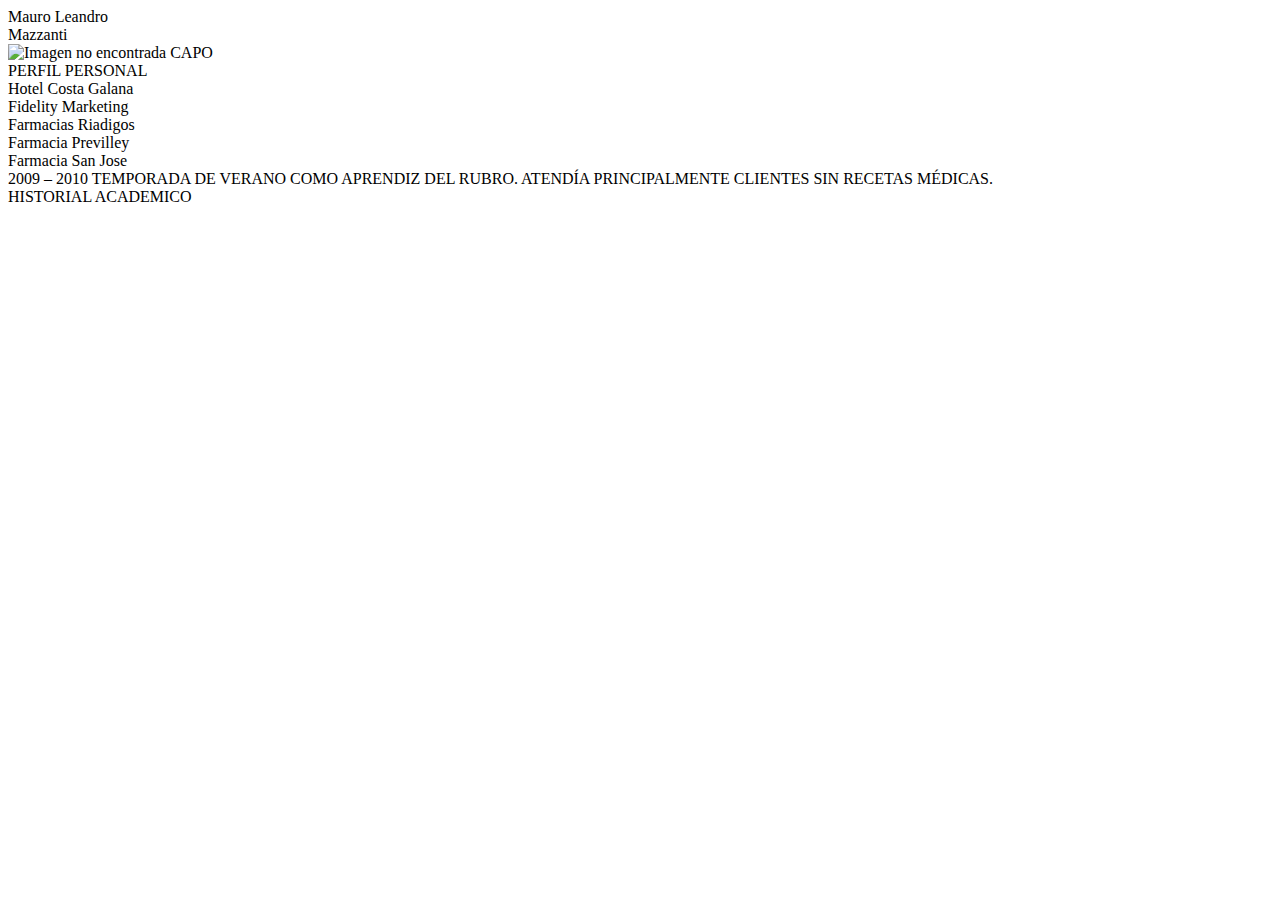
==== cv.html @ ee55e000 "Add files via upload" ====
<!DOCTYPE html>
<html lang="en">

<head>
    <meta charset="UTF-8">
    <meta http-equiv="X-UA-Compatible" content="IE=edge">
    <meta name="viewport" content="width=device-width, initial-scale=1.0">
    <title>CV: Mauro leandro Mazzanti</title>
    <link rel="stylesheet" href="./css/cv.css">
</head>

<body>
    <header class="cabezera"><span>Mauro Leandro <br> Mazzanti </span></header>

    <div class="img_uno"><img src="D:\CURSOS\Curso html5 y css3 udemy\Proyecto\img/frontal.png"
            alt="Imagen no encontrada CAPO"></div>

    <aside>PERFIL PERSONAL</aside>
    <section>
        <article>Hotel Costa Galana <br> </article>
        <article>Fidelity Marketing</article>
        <article>Farmacias Riadigos</article>
        <article>Farmacia Previlley</article>
        <article>Farmacia San Jose
            <br> 2009 – 2010
            TEMPORADA DE VERANO COMO APRENDIZ DEL RUBRO. ATENDÍA
            PRINCIPALMENTE CLIENTES SIN RECETAS MÉDICAS.
        </article>
        <article>HISTORIAL ACADEMICO</article>
    </section>



</body>

</html>
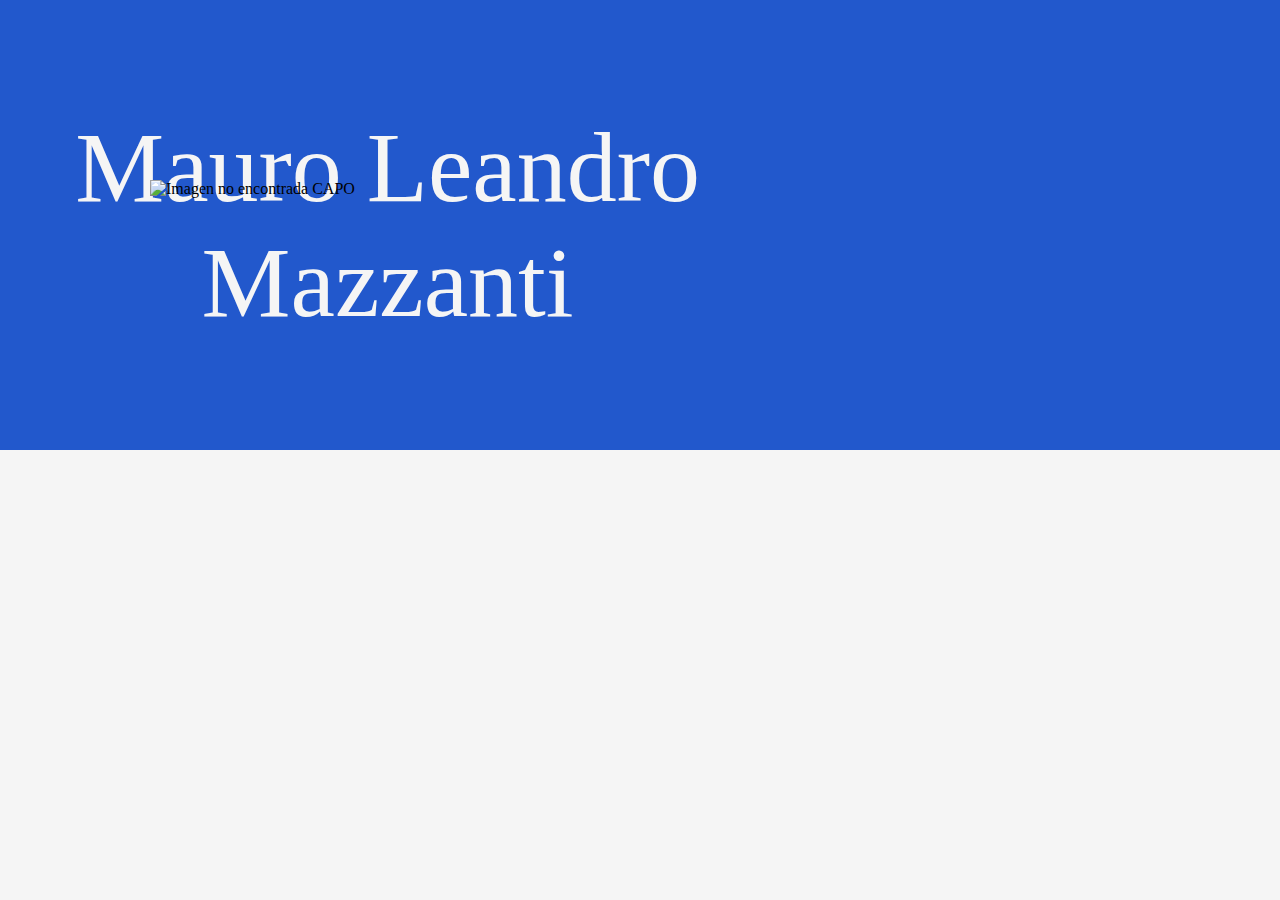
==== commit 0c7fad3f: "primer comit" ====
--- a/cv.html
+++ b/cv.html
@@ -1,36 +1,36 @@
-<!DOCTYPE html>
-<html lang="en">
-
-<head>
-    <meta charset="UTF-8">
-    <meta http-equiv="X-UA-Compatible" content="IE=edge">
-    <meta name="viewport" content="width=device-width, initial-scale=1.0">
-    <title>CV: Mauro leandro Mazzanti</title>
-    <link rel="stylesheet" href="./css/cv.css">
-</head>
-
-<body>
-    <header class="cabezera"><span>Mauro Leandro <br> Mazzanti </span></header>
-
-    <div class="img_uno"><img src="D:\CURSOS\Curso html5 y css3 udemy\Proyecto\img/frontal.png"
-            alt="Imagen no encontrada CAPO"></div>
-
-    <aside>PERFIL PERSONAL</aside>
-    <section>
-        <article>Hotel Costa Galana <br> </article>
-        <article>Fidelity Marketing</article>
-        <article>Farmacias Riadigos</article>
-        <article>Farmacia Previlley</article>
-        <article>Farmacia San Jose
-            <br> 2009 – 2010
-            TEMPORADA DE VERANO COMO APRENDIZ DEL RUBRO. ATENDÍA
-            PRINCIPALMENTE CLIENTES SIN RECETAS MÉDICAS.
-        </article>
-        <article>HISTORIAL ACADEMICO</article>
-    </section>
-
-
-
-</body>
-
+<!DOCTYPE html>
+<html lang="en">
+
+<head>
+    <meta charset="UTF-8">
+    <meta http-equiv="X-UA-Compatible" content="IE=edge">
+    <meta name="viewport" content="width=device-width, initial-scale=1.0">
+    <title>CV: Mauro leandro Mazzanti</title>
+    <link rel="stylesheet" href="./css/cv.css">
+</head>
+
+<body>
+    <header class="cabezera"><span>Mauro Leandro <br> Mazzanti </span></header>
+
+    <div class="img_uno"><img src="D:\CURSOS\Curso html5 y css3 udemy\Proyecto\img/frontal.png"
+            alt="Imagen no encontrada CAPO"></div>
+
+    <aside>PERFIL PERSONAL</aside>
+    <section>
+        <article>Hotel Costa Galana <br> </article>
+        <article>Fidelity Marketing</article>
+        <article>Farmacias Riadigos</article>
+        <article>Farmacia Previlley</article>
+        <article>Farmacia San Jose
+            <br> 2009 – 2010
+            TEMPORADA DE VERANO COMO APRENDIZ DEL RUBRO. ATENDÍA
+            PRINCIPALMENTE CLIENTES SIN RECETAS MÉDICAS.
+        </article>
+        <article>HISTORIAL ACADEMICO</article>
+    </section>
+
+
+
+</body>
+
 </html>--- a/css/cv.css
+++ b/css/cv.css
@@ -0,0 +1,37 @@
+body {
+    margin: 0;
+    padding: 0;
+    background-color: whitesmoke;
+}
+
+.cabezera {
+    position: absolute;
+    width: 100%;
+    height: 450px;
+    background-color: #2258cc;
+    text-align: end;
+
+}
+
+.cabezera>span {
+    position: absolute;
+    color: whitesmoke;
+    font-size: 100px;
+    right: 580px;
+    text-align: center;
+    bottom: 110px;
+    font-family: 'Times New Roman', Times, serif;
+}
+
+.img_uno {
+    position: relative;
+    z-index: 2;
+    left: 150px;
+    bottom: -180px;
+}
+
+.img_uno>img {
+    height: 450px;
+    width: 330px;
+    bottom: 100px;
+}